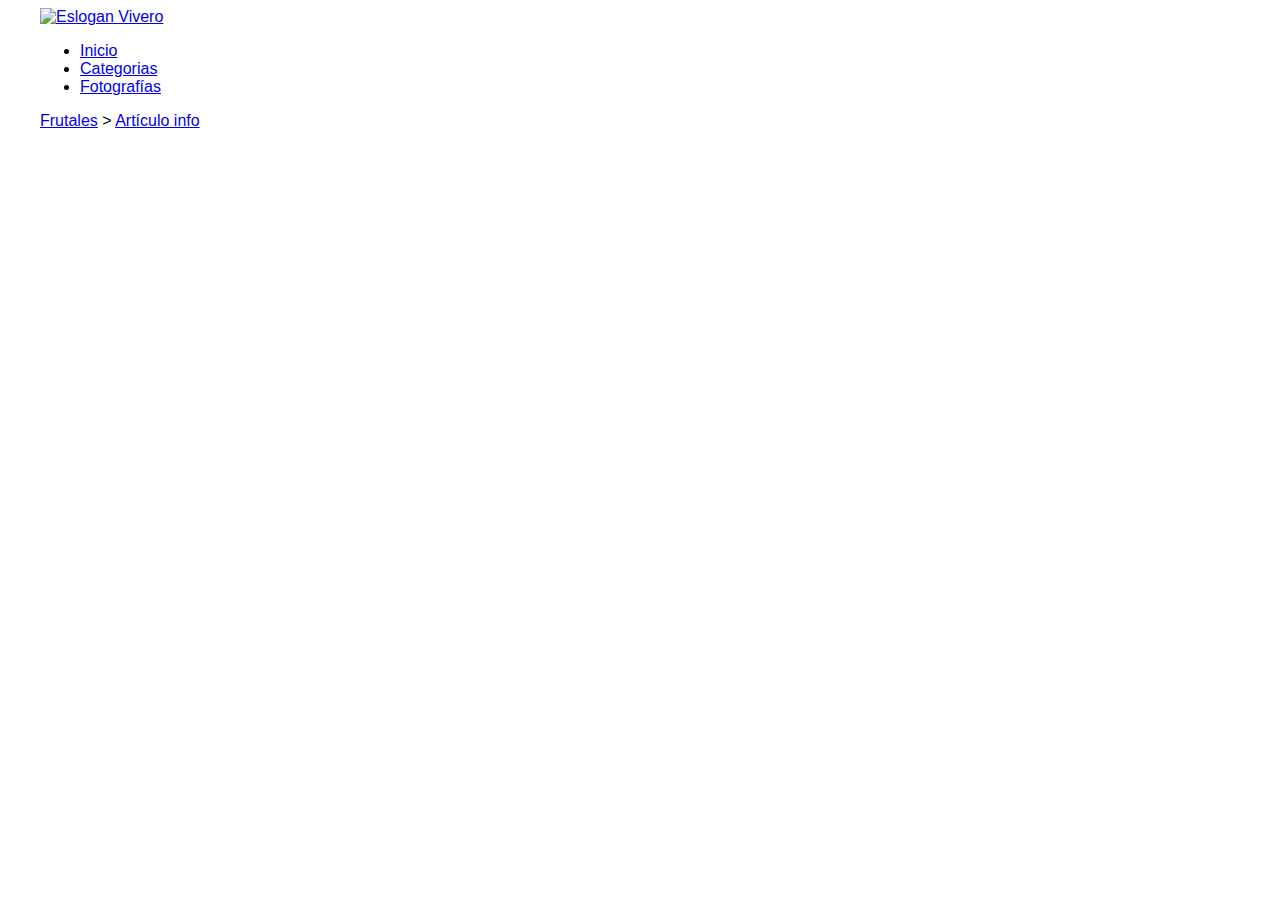
==== articulo-info.html @ bc8ca372 ":sparkles: Article info added and comment section" ====
<!DOCTYPE html>
<html lang="es">

<head>
    <meta charset="UTF-8" />
    <title>Vivero - Artículo info</title>
    <meta name="viewport" content="width=device-width, initial-scale=1.0">
    <link rel="stylesheet" href="style.css">
    <script src="init.js"></script>
    <script src="articulo-info.js"></script>
</head>

<body>
    <header>
		<div id="logo">
            <a href="index.html">
                <img src="img/Vivero-logo.svg" alt="Eslogan">
                <span>Vivero</span>
            </a>
        </div>
		<!--Menús de navegación-->
		<nav>
			<ul>
				<li><a href="index.html">Inicio</a></li>
				<li><a href="#">Categorias</a></li>
				<li><a href="#">Fotografías</a></li>
			</ul>
        </nav>
    </header>
    <fieldset id="login">
        <legend>Sesión</legend>
        <p id="user"></p>
        <input id="logout" type="button" value="Salir">
    </fieldset>
    <main>
        <header>
            <p><a href="index.html">Frutales</a> &gt; <a href="articulo-info.html">Artículo info</a></p>
        </header>
        <h1 id="title"></h1>
        <p id="description"></p>
        <p><span id="currency"></span> <span id="price"></span></p>
        <div id="comments">
            <div id="list-comments"></div>
            <div id="boxComment" hidden>
                <fieldset id="post-comment">
                    <legend>Comentar y calificar</legend>
                        <div class="comment">
                            <textarea name="new-comment" id="new-comment" cols="50" rows="5" placeholder="Escriba aquí..."></textarea>

                            <div id="rate" class="score">
                                <input type="radio" name="stars" id="star-1" value="1" hidden required>
                                <input type="radio" name="stars" id="star-2" value="2" hidden>
                                <input type="radio" name="stars" id="star-3" value="3" hidden>
                                <input type="radio" name="stars" id="star-4" value="4" hidden>
                                <input type="radio" name="stars" id="star-5" value="5" hidden>
                                
                                <label for="star-1" id="star1" class="box">
                                    <span class="star"></span>
                                </label>
                                <label for="star-2" id="star2" class="box">
                                    <span class="star"></span>
                                </label>
                                <label for="star-3" id="star3" class="box">
                                    <span class="star"></span>
                                </label>
                                <label for="star-4" id="star4" class="box">
                                    <span class="star"></span>
                                </label>
                                <label for="star-5" id="star5" class="box">
                                    <span class="star"></span>
                                </label>
                            </div>

                            <input id="sendComment" type="submit" value="Enviar" onclick="addNewComment()">
                        </div>
                </fieldset>
            </div>
        </div>
    </main>


    <footer></footer>
</body>

</html>
---- style.css ----
* {font-family: Arial, Helvetica, sans-serif;}
body {
    padding-left: 2em;
    padding-right: 2em;
}
#login {
    display: none;
    width: auto;
    background-color: aliceblue ;
    transform: translate(-50%, 0%);
    margin-left: 50%;
}
#login #logout {
    display: block;
    margin-left: auto;
}
#sort-list {
    display: flex;
    margin: 1em 0;
}
#sort-title, #sort-price, #sort-code {
    width: calc( 100% / 3 );
}
#filter-price {
    margin: 1em 0;
}
fieldset{
    background-color: aliceblue;
}
legend{
    background-color: inherit;
    border: inherit;
    border-radius: 1em 1em 0em 0em / 1em;
    border-right-style: ridge;
    border-bottom-width: 0;
}


.item:not(:nth-last-child(1)){
    border-bottom: 1px solid;
}
.item h2{
    float: left;
}
.float-right-top{
    float: right;
    margin: 2em;
}
.item p{
    clear: both;
}
footer{
    height: 4em;
}
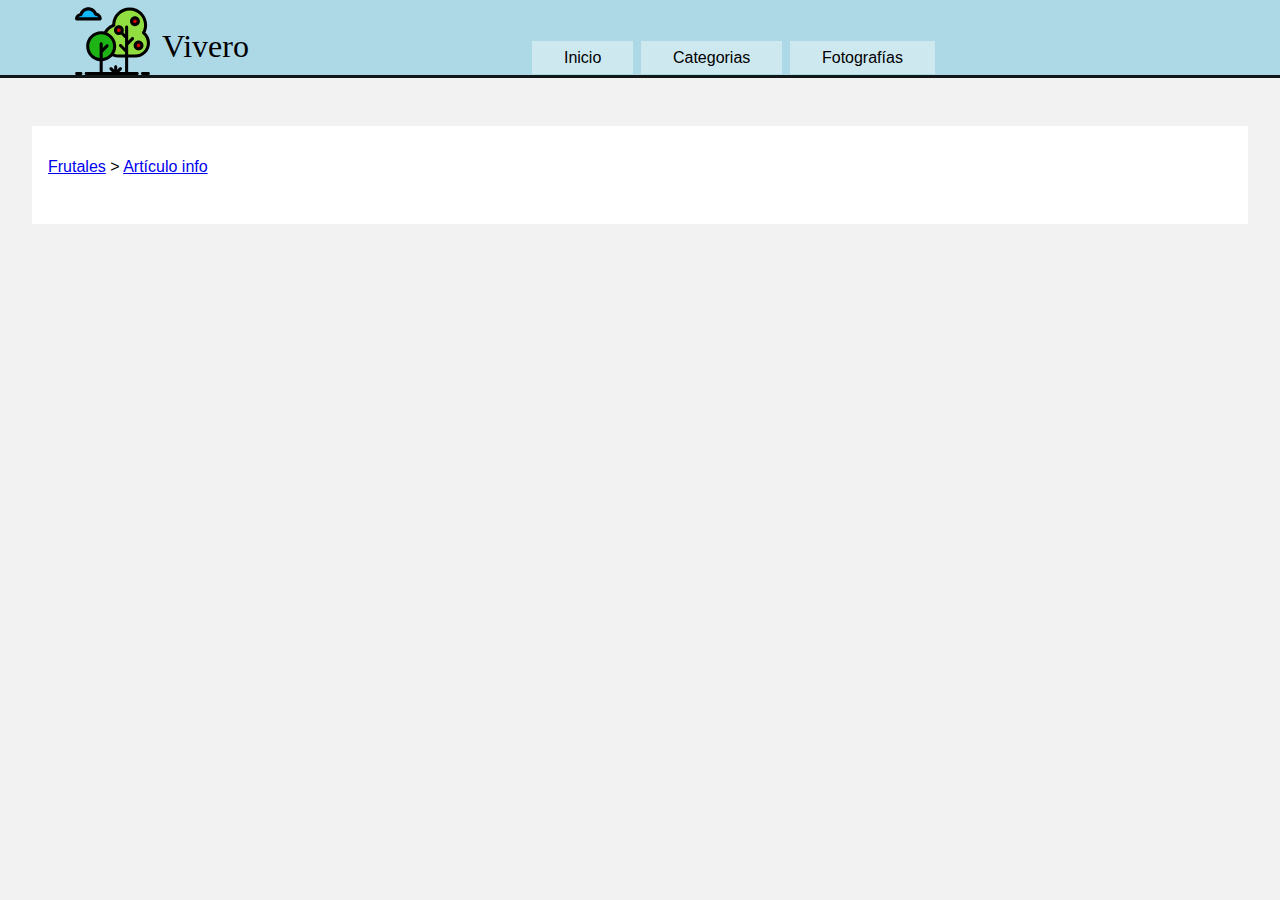
==== commit 9bfaf4eb: ":sparkles: added images and viewer" ====
--- a/articulo-info.html
+++ b/articulo-info.html
@@ -37,6 +37,7 @@
             <p><a href="index.html">Frutales</a> &gt; <a href="articulo-info.html">Artículo info</a></p>
         </header>
         <h1 id="title"></h1>
+        <div id="images"></div>
         <p id="description"></p>
         <p><span id="currency"></span> <span id="price"></span></p>
         <div id="comments">
--- a/style.css
+++ b/style.css
@@ -1,12 +1,96 @@
 * {font-family: Arial, Helvetica, sans-serif;}
 body {
-    padding-left: 2em;
-    padding-right: 2em;
-}
+    margin: 0;
+    background-color: #f2f2f2;
+}
+
+/*************Header*************/
+body > header {
+    text-align: center;
+    color: black;
+    background-color: lightblue;
+    border-bottom: 3px solid #111717;
+    margin-bottom: 3em;
+}
+header #logo {
+    display: inline-block;
+    text-align: center;
+}
+header #logo a {
+    display: inline-block;
+    text-decoration: none;
+}
+header #logo img {
+    width:75px;
+    vertical-align: middle;
+    margin: 0 .5em;
+}
+header #logo span {
+    color: black;
+    font-family: cursive;
+    font-size: 2em;
+    vertical-align: text-top;
+}
+/*************Navigation bar*************/
+header nav {
+    display: inline-block;
+    vertical-align: bottom;
+    width: 75%;
+}
+header nav ul {
+    margin: 0;
+    padding: 0;
+}
+header nav ul li {
+    display: inline-block;
+    list-style-type: none;
+    padding: .5em .1em;
+    margin-top: 3px;
+}
+header nav ul li a {
+    text-decoration: none;
+    color: inherit;
+    background-color: #CEE8F0;
+    padding: .5em 2em;
+}
+header nav ul li a:hover {
+    text-decoration: underline;
+    background-color: #fff9;
+}
+
+/*************Main*************/
+main{
+    background-color:  white;
+    margin: 2em 2em;
+    padding: 1em;
+}
+main > h1{
+    padding: 0 .5em;
+}
+
+/*************Buttons*************/
+input[type="button"], input[type="submit"]{
+    color: black;
+    border:1px solid #CEE8F0;
+    border-radius: 4px;
+    padding: .5em;
+    background-color: lightblue;
+    cursor: pointer;
+}
+input[type="button"]:hover, input[type="submit"]:hover{
+    background-color: #CEE8F0;
+}
+input[type="number"], input[type="search"], input[type="submit"]{
+    border: 1px solid lightgray;
+    border-radius: 4px;
+    padding: .5em;
+}
+
+/*************Login*************/
 #login {
     display: none;
     width: auto;
-    background-color: aliceblue ;
+    background-color: aliceblue;
     transform: translate(-50%, 0%);
     margin-left: 50%;
 }
@@ -14,28 +98,48 @@
     display: block;
     margin-left: auto;
 }
-#sort-list {
-    display: flex;
-    margin: 1em 0;
-}
-#sort-title, #sort-price, #sort-code {
-    width: calc( 100% / 3 );
-}
-#filter-price {
-    margin: 1em 0;
-}
+
+footer{
+    height: 4em;
+}
+
+/*************fieldset*************/
 fieldset{
-    background-color: aliceblue;
+    margin-left: 0;
+    margin-right: 0;
+    /* border-left: 0;
+    border-right: 0;
+    border-radius: 1em 1em 1em 1em / 1em; */
+    border:none;
+    border: 1px solid gray;
 }
 legend{
-    background-color: inherit;
+    /* background-color: inherit;
     border: inherit;
     border-radius: 1em 1em 0em 0em / 1em;
     border-right-style: ridge;
-    border-bottom-width: 0;
-}
-
-
+    border-bottom-width: 0; */
+    border:none;
+    padding: 0 .5em
+}
+
+#sort-list, #sort-title, #sort-price, #sort-code,
+#filter-price, #search-item {
+    margin: .2em 0;
+}
+#sort-list, #sort-title, #sort-price, #sort-code,
+#filter-price {
+    display: inline-block;
+}
+
+/*************List*************/
+#listado{
+    clear: both;
+    padding: 0 1em;
+}
+.item{
+    margin:.5em 0;
+}
 .item:not(:nth-last-child(1)){
     border-bottom: 1px solid;
 }
@@ -49,6 +153,183 @@
 .item p{
     clear: both;
 }
-footer{
-    height: 4em;
-}+
+/*************Comments*************/
+#comments{
+    display: block;
+    margin: 2em;
+}
+#list-comments{
+    margin: 1em 0;
+}
+#list-comments .comment{
+    display: block;
+    width: auto;
+}
+.time{
+    color:gray;
+}
+#post-comment{
+    display: inline-block;
+    width: auto;
+    padding: 0 1em 1em;
+}
+.comment{
+    display: inline-block;
+    width: auto;
+    position: relative;
+}
+#new-comment{
+    display: block;
+    border: 1px solid darkgray;
+    border-radius: 4px;
+    padding: 0.75em;
+    margin-top: 28px;
+    width: calc(100% - (1.5em + 2px));
+    max-width: calc(800px - (1.5em + 2px));
+    min-width: 200px;
+    min-height: 40px;
+}
+/*************Checkbox stars*************/
+.score{
+    display: inline-block;
+    position: absolute;
+    top:0;
+    right: 0;
+    margin: 5px;
+    cursor: default;
+    border:1px solid transparent;
+    border-radius: 4px;
+}
+.box{
+    display: inline-block;
+    width: 20px;
+    height: 20px;
+    vertical-align: bottom;
+}
+label.box{
+    cursor: pointer;
+}
+.star{
+    display: block;
+	position: relative;
+    border-left:10px transparent solid;
+    border-right:10px transparent solid;
+    border-top:7.265px lightgray solid;
+    margin: 6.3675px 0;
+}
+.star::before, .star::after{
+    content: '';
+    position: absolute;
+    top:-7.375px;
+    left:-10.4px;
+    transform-origin: 50% 50%;
+    transform: rotate(72deg);
+    border-left: inherit;
+    border-right: inherit;
+    border-top: inherit;
+}
+.star::after{
+    left:-9.6px;
+    transform: rotate(-72deg);
+}
+input#star-1:checked ~ label#star1 span.star,
+input#star-2:checked ~ label#star1 span.star,
+input#star-3:checked ~ label#star1 span.star,
+input#star-4:checked ~ label#star1 span.star,
+input#star-5:checked ~ label#star1 span.star,
+
+input#star-2:checked ~ label#star2 span.star,
+input#star-3:checked ~ label#star2 span.star,
+input#star-4:checked ~ label#star2 span.star,
+input#star-5:checked ~ label#star2 span.star,
+
+input#star-3:checked ~ label#star3 span.star,
+input#star-4:checked ~ label#star3 span.star,
+input#star-5:checked ~ label#star3 span.star,
+
+input#star-4:checked ~ label#star4 span.star,
+input#star-5:checked ~ label#star4 span.star,
+
+input#star-5:checked ~ label#star5 span.star, .star-active {
+    border-top-color: orange;
+}
+#sendComment{
+    display: block;
+    margin: .5em 0 0 auto;
+}
+.sendCommentInvalid {
+  animation: flicker .25s ease-in-out 3 forwards reverse;
+}
+@keyframes flicker {
+  from {
+    border-color: red;
+  }
+  to {
+    border-color: white;
+  }
+}
+
+/* Image viewer */
+#images{
+    width: 90%;
+    margin:0 auto;
+    font-size: 0;
+}
+
+#mainImg{
+    display: flex;
+    position: relative;
+    /* border:1px red solid; */
+}
+.prop{
+    opacity: 0;
+    visibility: hidden;
+    height: auto;
+    width: auto;
+}
+#mainImg > div{
+    position: absolute;
+    display: flex;
+    align-items: center;
+    width: 100%;
+    height: 100%;
+}
+#mainImg div input:not(:checked) + img{
+    display: none;
+}
+#mainImg img{
+    max-height: 100%;
+    max-width: 100%;
+    margin:auto auto;
+    vertical-align: middle;
+    border-radius: 0.8vw;
+    box-shadow: 0px 0px 5px gray;
+}
+
+#navGallery{
+    display: flex;
+    margin:1% 0;
+}
+#navGallery .center{
+    display: flex;
+    margin:0 auto;
+    background-color:rgb(255, 218, 95);
+    border-radius: 0.8vw;
+    padding: 0.8vw;
+}
+#navGallery .center div:not(:first-child){
+    margin-left: 0.8vw;
+}
+#navGallery .center:empty {
+    display: none;
+}
+#navGallery label {
+    cursor: pointer;
+}
+#navGallery img{
+    max-height: 60px;
+    max-width: 100%;
+    vertical-align: middle;
+    border-radius: 0.8vw;
+}
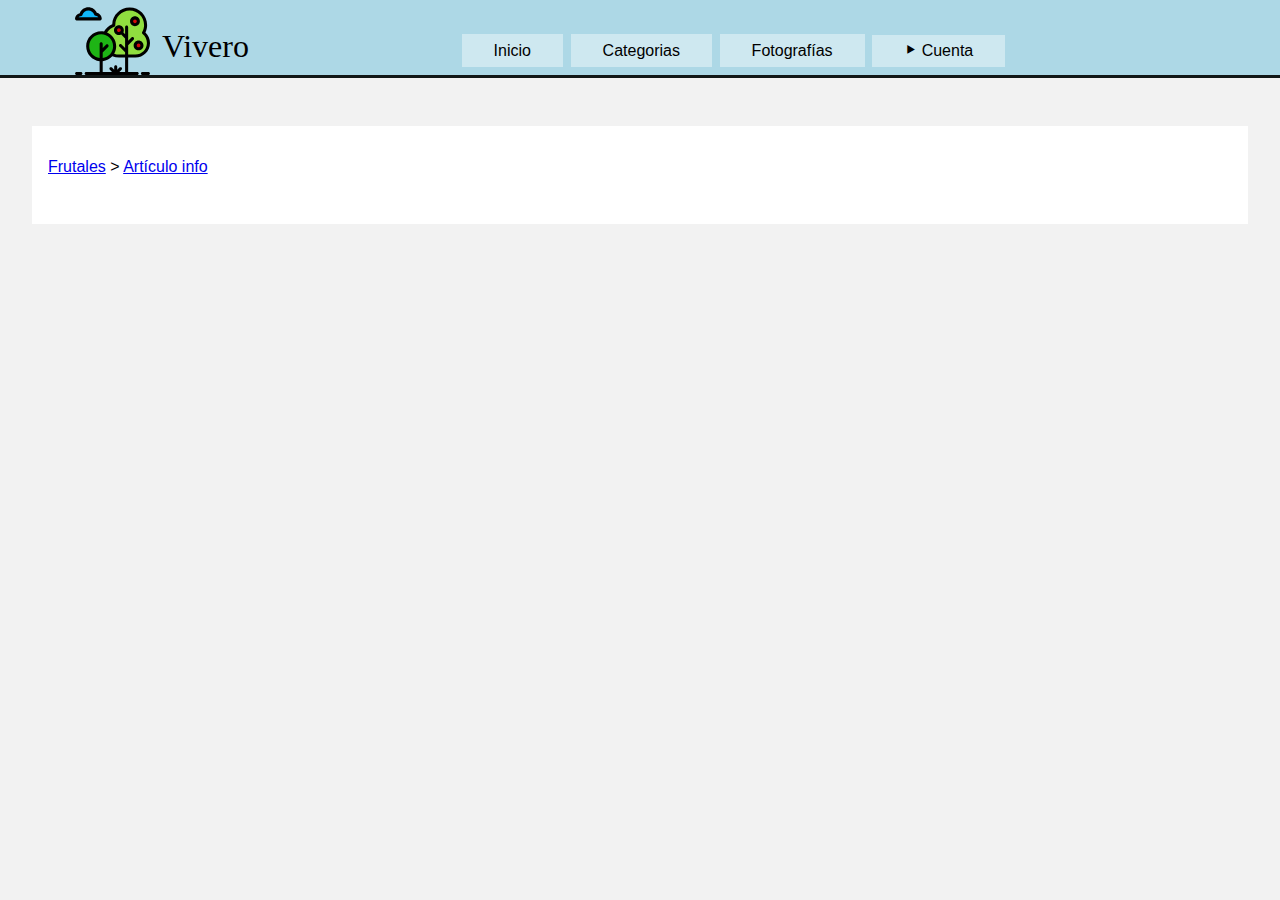
==== commit b2858d55: ":sparkles: Cart added" ====
--- a/articulo-info.html
+++ b/articulo-info.html
@@ -24,14 +24,17 @@
 				<li><a href="index.html">Inicio</a></li>
 				<li><a href="#">Categorias</a></li>
 				<li><a href="#">Fotografías</a></li>
+                <li id="login"><button class="btn-menu"><span>Cuenta</span>
+                  <div hidden class="btn-menu-dropdown">
+                    <span id="user"></span>
+                    <a href="cart.html">Mi carrito</a>
+                    <input id="logout" type="button" value="Cerrar sesión"/>
+                  </div>
+                </button></li>
 			</ul>
         </nav>
     </header>
-    <fieldset id="login">
-        <legend>Sesión</legend>
-        <p id="user"></p>
-        <input id="logout" type="button" value="Salir">
-    </fieldset>
+    
     <main>
         <header>
             <p><a href="index.html">Frutales</a> &gt; <a href="articulo-info.html">Artículo info</a></p>
--- a/style.css
+++ b/style.css
@@ -4,7 +4,7 @@
     background-color: #f2f2f2;
 }
 
-/*************Header*************/
+/************* Header *************/
 body > header {
     text-align: center;
     color: black;
@@ -31,7 +31,7 @@
     font-size: 2em;
     vertical-align: text-top;
 }
-/*************Navigation bar*************/
+/************* Navigation bar *************/
 header nav {
     display: inline-block;
     vertical-align: bottom;
@@ -47,18 +47,51 @@
     padding: .5em .1em;
     margin-top: 3px;
 }
-header nav ul li a {
+header nav ul li a, header nav ul li#login button.btn-menu {
+    border: none;
+    border-radius: 0;
     text-decoration: none;
     color: inherit;
     background-color: #CEE8F0;
     padding: .5em 2em;
-}
-header nav ul li a:hover {
+    font-size: 1em;
+    line-height: 1em;
+}
+header nav ul li > a:hover {
     text-decoration: underline;
     background-color: #fff9;
 }
-
-/*************Main*************/
+/************* Login *************/
+#login button.btn-menu:hover {
+    background-color: #fff9;
+}
+#login button.btn-menu::before {
+    content: "\2BC8  ";
+}
+#login button.btn-menu:focus::before,
+#login button.btn-menu:active::before {
+    content: "\2BC6  ";
+}
+#login div.btn-menu-dropdown span#user{
+    display: block;
+    font-size: 12px;
+    margin: .4em;
+}
+#login button.btn-menu a {
+    display: block;
+    text-decoration: none;
+    font-size: .9em;
+    background-color: white;
+    border: none;
+    border-radius: 0;
+    padding: .5em;
+    margin: 0;
+}
+#login button.btn-menu a:hover {
+    background-color: #CEE8F0;
+}
+
+/************* Main *************/
 main{
     background-color:  white;
     margin: 2em 2em;
@@ -68,8 +101,9 @@
     padding: 0 .5em;
 }
 
-/*************Buttons*************/
-input[type="button"], input[type="submit"]{
+/************* Buttons *************/
+input[type="button"], input[type="submit"], .btn {
+    font-size: 1em;
     color: black;
     border:1px solid #CEE8F0;
     border-radius: 4px;
@@ -77,33 +111,29 @@
     background-color: lightblue;
     cursor: pointer;
 }
-input[type="button"]:hover, input[type="submit"]:hover{
+input[type="button"]:hover, input[type="submit"]:hover, .btn:hover {
     background-color: #CEE8F0;
 }
-input[type="number"], input[type="search"], input[type="submit"]{
+input[type="search"] {
     border: 1px solid lightgray;
     border-radius: 4px;
     padding: .5em;
 }
-
-/*************Login*************/
-#login {
-    display: none;
-    width: auto;
-    background-color: aliceblue;
-    transform: translate(-50%, 0%);
-    margin-left: 50%;
-}
-#login #logout {
-    display: block;
-    margin-left: auto;
-}
-
-footer{
-    height: 4em;
-}
-
-/*************fieldset*************/
+.btn {
+    display: inline-block;
+    text-decoration: none;
+    user-select: none;
+}
+/************* Inputs *************/
+input{
+    margin-left: 3px;
+    margin-right: 3px;
+}
+.w100{
+    width: 100%;
+    box-sizing: border-box;
+}
+/************* Fieldset *************/
 fieldset{
     margin-left: 0;
     margin-right: 0;
@@ -132,7 +162,7 @@
     display: inline-block;
 }
 
-/*************List*************/
+/************* List *************/
 #listado{
     clear: both;
     padding: 0 1em;
@@ -154,7 +184,7 @@
     clear: both;
 }
 
-/*************Comments*************/
+/************* Comments *************/
 #comments{
     display: block;
     margin: 2em;
@@ -190,7 +220,7 @@
     min-width: 200px;
     min-height: 40px;
 }
-/*************Checkbox stars*************/
+/************* Checkbox stars *************/
 .score{
     display: inline-block;
     position: absolute;
@@ -270,7 +300,7 @@
   }
 }
 
-/* Image viewer */
+/************* Image viewer *************/
 #images{
     width: 90%;
     margin:0 auto;
@@ -333,3 +363,165 @@
     vertical-align: middle;
     border-radius: 0.8vw;
 }
+
+/************* Cart *************/
+#cart{
+    margin: 2em;
+}
+#cart table, #cart ol {
+    margin: 2em;
+}
+#cart table {
+    border-collapse: collapse;
+}
+#cart tbody {
+    border-top: gray 1px solid;
+    border-bottom: gray 1px solid;
+}
+#cart th, #cart td{
+    padding: .5em 1em;
+}
+#cart td:last-child{
+    padding: .5em .5em .5em 0;
+}
+
+.btn-menu{
+    color: black;
+    text-align: center;
+    font-size: 1.06em;
+    padding: .2em;
+    border: 1px solid #ddd;
+    border-radius: 4px;
+    background-color: #f4f4f4;
+    position: relative;
+}
+.btn-menu:hover{
+    background-color: #fff;
+}
+.btn-menu:focus{
+    background-color: lightblue;
+}
+.btn-menu:focus:hover{
+    background-color: #CEE8F0;
+}
+.btn-menu:focus .btn-menu-dropdown,
+.btn-menu:active .btn-menu-dropdown, /* touch */
+.btn-menu-dropdown:hover {
+    display: block;
+}
+.btn-menu-dropdown{
+    border: 1px solid #ccc;
+    background-color: white;
+    position: absolute;
+    bottom: 0;
+    right: 0;
+    transform: translateY(100%);
+    z-index: 1;
+    margin: 0 -1px -2px 0;
+}
+.btn-menu-dropdown input{
+    font-size: .9em;
+    background-color: white;
+    border: none;
+    border-radius: 0;
+    width: 100%;
+    margin: 0;
+}
+
+
+ol[type=A] li{
+    list-style-type: none;
+}
+ol[type=A] label{
+    display: inline-block;
+    padding: 0.4em;
+}
+input[name=zona]{
+    margin-top: 0;
+    vertical-align: middle;
+}
+input[name=zona] + span{
+    padding-left: 0.2em;
+    vertical-align: middle;
+}
+
+/************* Modal *************/
+
+@keyframes modal {
+    from {
+    top: 0%;
+    transform: translate(-50%, -100%);
+    }
+    to {
+    top:50%;
+    transform: translate(-50%, -50%);
+    }
+}
+@keyframes shade {
+    to {
+    opacity: 1;
+    }
+}
+
+.modal-close, .modal-dialog {
+    display: none;
+    opacity: 0;
+}
+.modal-close {
+    cursor: default;
+}
+.modal-close::after {
+    content: "";
+    position: fixed;
+    top: 0;
+    left: 0;
+    right: 0;
+    bottom: 0;
+    z-index: 0;
+    background: rgba(0, 0, 0, 0.75);
+}
+.modal-dialog {
+    background: #fefefe;
+    border: #333 solid 1px;
+    border-radius: 5px;
+    position: fixed;
+    top: 0%;
+    left: 50%;
+    transform: translate(-50%, -100%);
+    z-index: 2;
+    max-height: calc(100% - 2em);
+    max-width: 100%;
+    overflow: auto;
+}
+.modal:target .modal-close {
+    display: block;
+    animation: shade .5s  ease-in forwards;
+}
+.modal:target .modal-dialog {
+    display: block;
+    animation: modal .5s ease-out forwards, shade .5s  ease-in forwards;
+}
+
+.modal-header {
+  padding: 1em 2em;
+  border-bottom: grey solid 1px;
+}
+.modal-body {
+  padding: 2em;
+}
+.modal-footer {
+  border-top: grey solid 1px;
+  text-align: right;
+  padding: 1em;
+  margin: 0 1em;
+}
+.modal-footer input[type="submit"] {
+    background-color: lightgreen;
+}
+.modal-footer input[type="submit"]:hover {
+    background-color:  hsl(120, 52%, 87%);
+}
+/* Stop scrolling up */
+#close {
+  display: none;
+}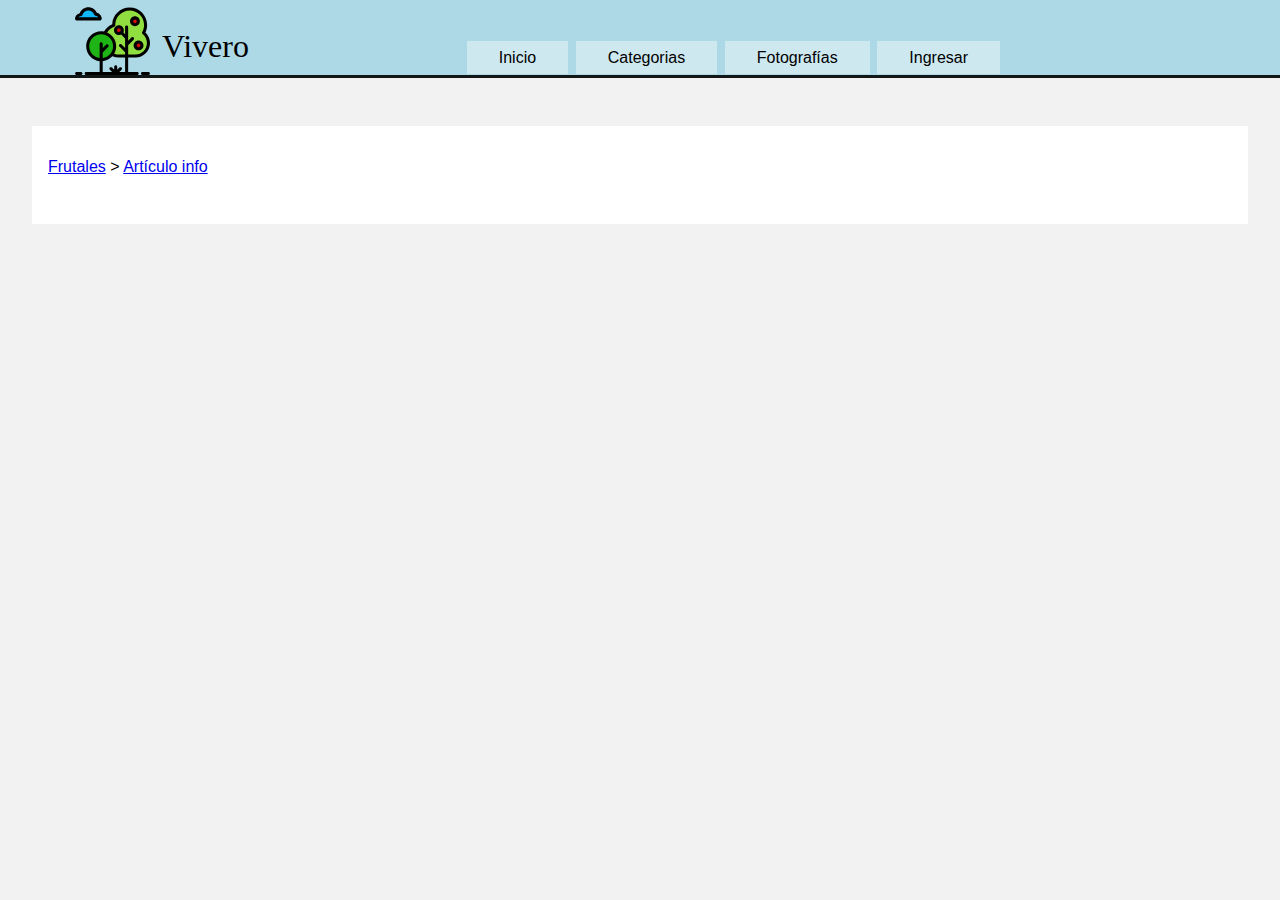
==== commit 6453d444: ":wrench: Fix login" ====
--- a/articulo-info.html
+++ b/articulo-info.html
@@ -24,13 +24,7 @@
 				<li><a href="index.html">Inicio</a></li>
 				<li><a href="#">Categorias</a></li>
 				<li><a href="#">Fotografías</a></li>
-                <li id="login"><button class="btn-menu"><span>Cuenta</span>
-                  <div hidden class="btn-menu-dropdown">
-                    <span id="user"></span>
-                    <a href="cart.html">Mi carrito</a>
-                    <input id="logout" type="button" value="Cerrar sesión"/>
-                  </div>
-                </button></li>
+                <li id="login"><a href="login.html">Ingresar</a></li>
 			</ul>
         </nav>
     </header>
--- a/style.css
+++ b/style.css
@@ -65,12 +65,21 @@
 #login button.btn-menu:hover {
     background-color: #fff9;
 }
-#login button.btn-menu::before {
-    content: "\2BC8  ";
-}
-#login button.btn-menu:focus::before,
-#login button.btn-menu:active::before {
-    content: "\2BC6  ";
+#login button.btn-menu::after {
+    position: absolute;
+    top: 50%;
+    right: 13px;
+    transform: translateY(-50%);
+    content: "";
+    display: inline-block;
+    border:6px solid transparent;
+    border-top-color: gray;
+    border-bottom: 0;
+    margin-left: 4px;
+}
+#login button.btn-menu:focus::after,
+#login button.btn-menu:active::after {
+    border-top-color: black;
 }
 #login div.btn-menu-dropdown span#user{
     display: block;
@@ -389,7 +398,7 @@
     color: black;
     text-align: center;
     font-size: 1.06em;
-    padding: .2em;
+    padding: 4px;
     border: 1px solid #ddd;
     border-radius: 4px;
     background-color: #f4f4f4;
@@ -503,17 +512,33 @@
 }
 
 .modal-header {
-  padding: 1em 2em;
-  border-bottom: grey solid 1px;
+    position: relative;
+    padding: 1em 2em;
+    border-bottom: grey solid 1px;
+}
+.modal-header a[href="#close"]::after {
+    content: "\00D7";
+    color: gray;
+    font-family: Roboto, 'Open Sans', 'Helvetica Neue', sans-serif;
+    font-size: 3em;
+    font-weight: 300;
+    line-height: 0.5;
+    padding: 10px;
+    position: absolute;
+    top: 1.5rem;
+    right: 1.5rem;
+}
+.modal-header a[href="#close"]:hover::after {
+    color: lightgray;
 }
 .modal-body {
-  padding: 2em;
+    padding: 2em;
 }
 .modal-footer {
-  border-top: grey solid 1px;
-  text-align: right;
-  padding: 1em;
-  margin: 0 1em;
+    border-top: grey solid 1px;
+    text-align: right;
+    padding: 1em;
+    margin: 0 1em;
 }
 .modal-footer input[type="submit"] {
     background-color: lightgreen;
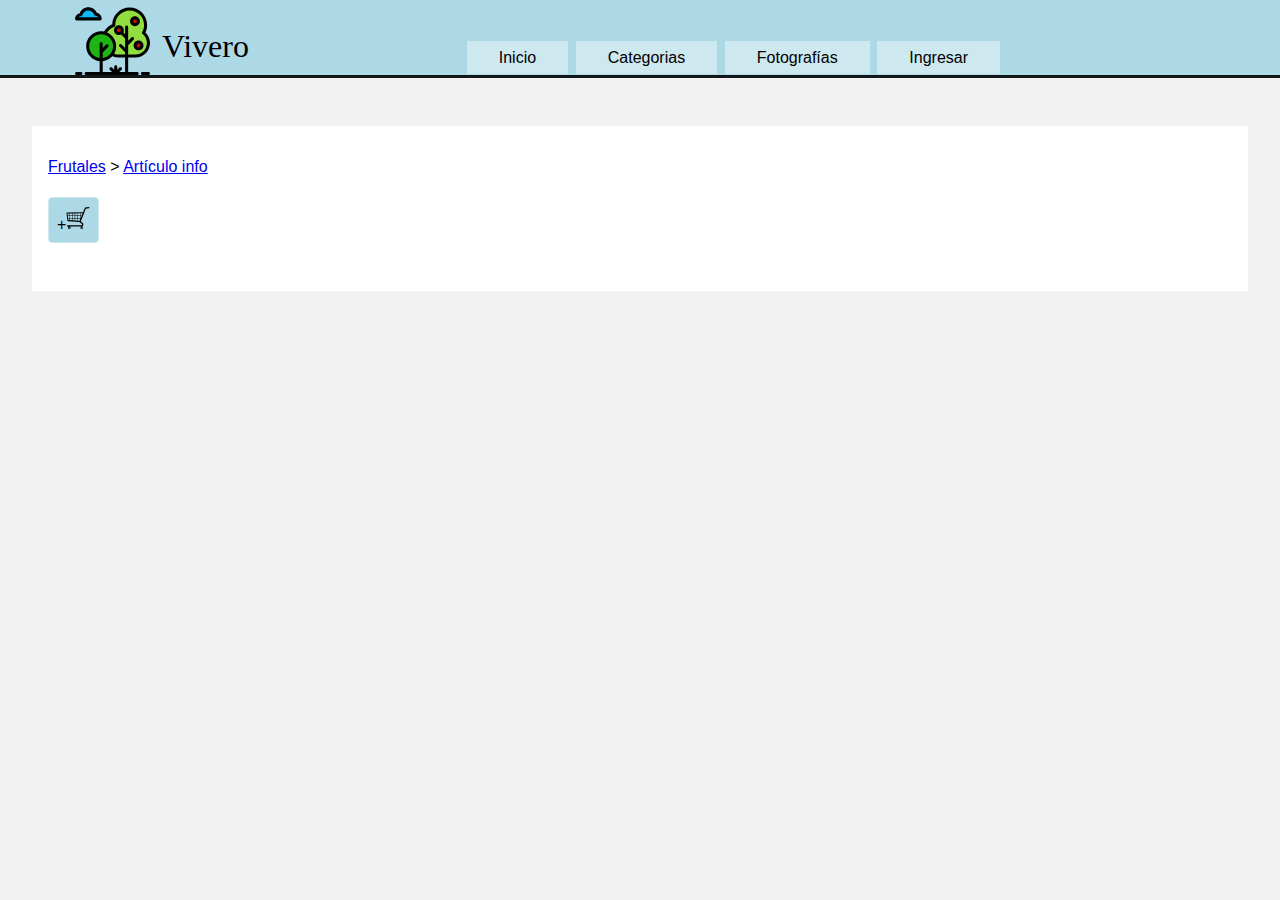
==== commit 69a3d66e: "Add new items to cart functionality" ====
--- a/articulo-info.html
+++ b/articulo-info.html
@@ -37,6 +37,7 @@
         <div id="images"></div>
         <p id="description"></p>
         <p><span id="currency"></span> <span id="price"></span></p>
+        <button type="button" class="btn" onclick="comprar()">+<img src="img/cart.svg" alt="Icono de carrito" width="24"></button>
         <div id="comments">
             <div id="list-comments"></div>
             <div id="boxComment" hidden>
--- a/style.css
+++ b/style.css
@@ -516,7 +516,7 @@
     padding: 1em 2em;
     border-bottom: grey solid 1px;
 }
-.modal-header a[href="#close"]::after {
+.modal-header a#modalCloseTimes::after {
     content: "\00D7";
     color: gray;
     font-family: Roboto, 'Open Sans', 'Helvetica Neue', sans-serif;
@@ -549,4 +549,10 @@
 /* Stop scrolling up */
 #close {
   display: none;
+}
+.flex{
+    display: flex;
+}
+.flex div{
+    padding: 0 4px;
 }